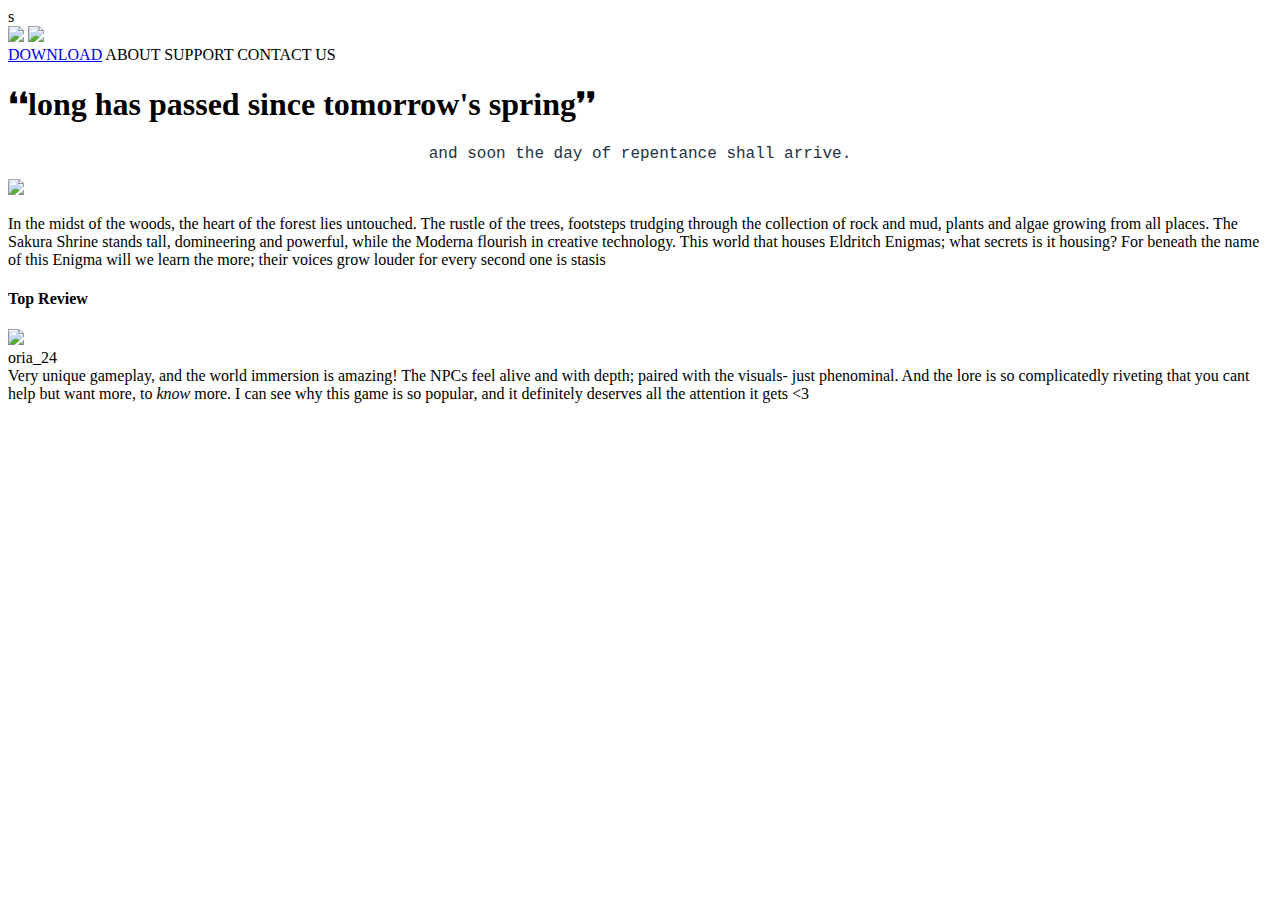
==== index.html @ 205114a6 "Add files via upload" ====
<!DOCTYPE html>
<html>

    <head>
        <link rel="stylesheet" href="../eldritch; ver 1.1/css/gamesite.css">
        <title>Home - Eldritch Enigma</title>
        <link rel="shortcut icon" type="img/jpeg" href="../eldritch; ver 1.1/images/eldritch_logo.png">
    </head>s

    <!--the logo for this is made by me, using assets in the PicsArt library.-->

    <body>
        <div id="wrapper">

            <img id="logo" src="../eldritch; ver 1.1/images/eldritch_logo.png"/>
            <a href="/htdocs/index.html"><img id="name" src="../eldritch; ver 1.1/images/eldritchname.png"/></a>
            <div id="optionbar">
                <a href="../eldritch; ver 1.1/htdocs/downloadpage.html"><span class="options">DOWNLOAD</span></a>
                <a><span class="options">ABOUT</span></a>
                <a><span class="options">SUPPORT</span></a>
                <a><span class="options">CONTACT US</span></a>
            </div>

            <div class="quote"><h1>❛❛long has passed since tomorrow's spring❜❜</h1></div>
            <p style="text-align:center; color: #223242; font-family: 'Courier New', Courier, monospace;">and soon the day of repentance shall arrive.</p>

            <p>
                <img class="gameimg" src="../eldritch; ver 1.1/images/game image.png"/>
                <div class="gamedesc">In the midst of the woods, the heart of the forest lies untouched. The rustle of the trees, footsteps trudging through the collection of rock and mud, plants and algae growing from all places. The Sakura Shrine stands tall, domineering and powerful, while the Moderna flourish in creative technology. This world that houses Eldritch Enigmas; what secrets is it housing? For beneath the name of this Enigma will we learn the more; their voices grow louder for every second one is stasis</div>
                <div id="reviewhead"><h4>Top Review</h4></div>

                <!--the game banner is edited by me, however the original illustrations are not mine
                the first image used is by VityaR83 on devianART
                second is by RyuZUy on devianART
                and the last is by TheEnderling, also on devianART-->

                <div id="reviews">
                    
                    <img class="reviewicon" src="../eldritch; ver 1.1/images/review1.png"/>
                    <div class="reviewname">oria_24</div>
                    <span class="reviewtext">Very unique gameplay, and the world immersion is amazing! The NPCs feel alive and with depth; paired with the visuals- just phenominal. And the lore is so complicatedly riveting that you cant help but want more, to <em>know</em> more. I can see why this game is so popular, and it definitely deserves all the attention it gets <3</span>
                </div>

                <!--the profile picture used is uploaded by the user mnhozis on Tumgir 9 months ago-->
            </p>

        </div>

    </body>

</html>

<!--all other media used is made by me; the story unfolds itself by time and 
i plan on using my scuffed designs and progress making this website to be
part of the overarching story of this arg in a way. all the files in here are
meant to be explored, so images or css classes/ids that look off or have 
ominous and vague names are on purpose; to fuel the storyline in the long run-->
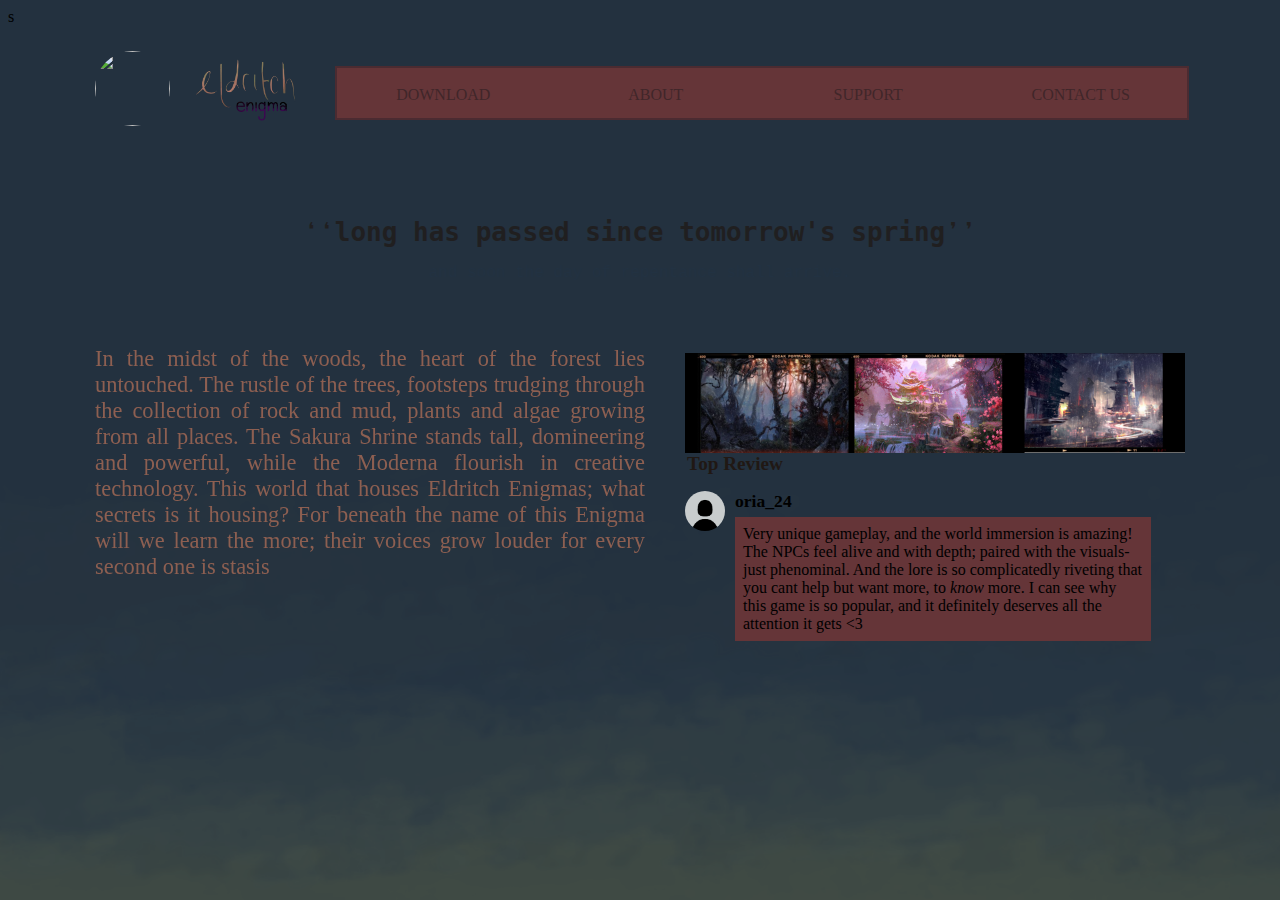
==== commit 376e73c4: "Update index.html" ====
--- a/index.html
+++ b/index.html
@@ -2,9 +2,9 @@
 <html>
 
     <head>
-        <link rel="stylesheet" href="../eldritch; ver 1.1/css/gamesite.css">
+        <link rel="stylesheet" href="../css/gamesite.css">
         <title>Home - Eldritch Enigma</title>
-        <link rel="shortcut icon" type="img/jpeg" href="../eldritch; ver 1.1/images/eldritch_logo.png">
+        <link rel="shortcut icon" type="img/jpeg" href="../images/eldritch_logo.png">
     </head>s
 
     <!--the logo for this is made by me, using assets in the PicsArt library.-->
@@ -12,10 +12,10 @@
     <body>
         <div id="wrapper">
 
-            <img id="logo" src="../eldritch; ver 1.1/images/eldritch_logo.png"/>
-            <a href="/htdocs/index.html"><img id="name" src="../eldritch; ver 1.1/images/eldritchname.png"/></a>
+            <img id="logo" src="../images/eldritch_logo.png"/>
+            <a href="../htdocs/index.html"><img id="name" src="../images/eldritchname.png"/></a>
             <div id="optionbar">
-                <a href="../eldritch; ver 1.1/htdocs/downloadpage.html"><span class="options">DOWNLOAD</span></a>
+                <a href="../htdocs/downloadpage.html"><span class="options">DOWNLOAD</span></a>
                 <a><span class="options">ABOUT</span></a>
                 <a><span class="options">SUPPORT</span></a>
                 <a><span class="options">CONTACT US</span></a>
@@ -25,7 +25,7 @@
             <p style="text-align:center; color: #223242; font-family: 'Courier New', Courier, monospace;">and soon the day of repentance shall arrive.</p>
 
             <p>
-                <img class="gameimg" src="../eldritch; ver 1.1/images/game image.png"/>
+                <img class="gameimg" src="../images/game image.png"/>
                 <div class="gamedesc">In the midst of the woods, the heart of the forest lies untouched. The rustle of the trees, footsteps trudging through the collection of rock and mud, plants and algae growing from all places. The Sakura Shrine stands tall, domineering and powerful, while the Moderna flourish in creative technology. This world that houses Eldritch Enigmas; what secrets is it housing? For beneath the name of this Enigma will we learn the more; their voices grow louder for every second one is stasis</div>
                 <div id="reviewhead"><h4>Top Review</h4></div>
 
@@ -36,7 +36,7 @@
 
                 <div id="reviews">
                     
-                    <img class="reviewicon" src="../eldritch; ver 1.1/images/review1.png"/>
+                    <img class="reviewicon" src="../images/review1.png"/>
                     <div class="reviewname">oria_24</div>
                     <span class="reviewtext">Very unique gameplay, and the world immersion is amazing! The NPCs feel alive and with depth; paired with the visuals- just phenominal. And the lore is so complicatedly riveting that you cant help but want more, to <em>know</em> more. I can see why this game is so popular, and it definitely deserves all the attention it gets <3</span>
                 </div>
@@ -54,4 +54,4 @@
 i plan on using my scuffed designs and progress making this website to be
 part of the overarching story of this arg in a way. all the files in here are
 meant to be explored, so images or css classes/ids that look off or have 
-ominous and vague names are on purpose; to fuel the storyline in the long run-->+ominous and vague names are on purpose; to fuel the storyline in the long run-->
--- a/css/gamesite.css
+++ b/css/gamesite.css
@@ -0,0 +1,181 @@
+
+img#logo {
+    width: 75px;
+    height: 75px;
+    border-radius: 50%;
+    margin-left: 30px;
+    margin-top: 25px;
+    margin-right: 20px;
+    float: left;
+}
+
+img#name {
+    width: 10%;
+    height: 10%;
+    float: left;
+    margin-top: 17px;
+}
+
+#optionbar {
+    width: 850px;
+    height: 50px;
+    float: left;
+    margin-left: 30px;
+    margin-top: 40px;
+    border: 2px solid #4B2B31;
+    background-color: #4B2B31;
+    position: sticky;
+}
+
+.options {
+    width: 210.5px;
+    height: 31px;
+    float:left;
+    text-align: center;
+    vertical-align: middle;
+    font-family: 'Times New Roman', Times, serif;
+    padding-top: 17px;
+    border: 1px solid #B3534D;
+    background-color: #B3534D;
+    opacity: 25%;
+    transition: 0.8s ease;
+    position: sticky;
+    object-fit: cover;
+}
+
+.options:hover {
+    opacity: 50%;
+    border-radius: 10%;
+    background-color: #a5605c;
+}
+
+html {
+    background-color: #233342;
+    background-image: url('../images/bg2.png'); 
+    background-size: cover;
+    background-position: center;
+    background-repeat: no-repeat;
+    height: 100%;
+}
+
+a {
+    color: #201814;
+    text-decoration: none;
+}
+
+#wrapper {
+    margin-left:auto;
+    margin-right:auto;
+    width: 1150px;
+}
+
+/* homepage specific */
+
+.quote {
+    text-align: center;
+    padding-top: 70px;
+    clear: both;
+    font-family: monospace;
+    color: #201814;
+    opacity: 70%;
+}
+
+.gamedesc {
+    clear: left;
+    width: 550px;
+    height: 300px;
+    margin-top: 48px;
+    margin-left: 30px;
+    font-size: 140%;
+    color: #8d5f51;
+    text-align: justify;
+    position: fixed;
+}
+
+.gameimg {
+    float: right;
+    width: 500px;
+    height: 100px;
+    margin-top: 55px;
+    margin-right: 30px;
+}
+
+#reviewhead {
+    clear: both;
+    text-align: center;
+    margin-top: 40px;
+    margin-left: 190px;
+    font-size: 120%;
+    color: #201814;
+}
+
+#reviews {
+    clear: both;
+    margin-left: 620px;
+    width: 500px;
+}
+
+img.reviewicon {
+    width: 40px;
+    height: 40px;
+    border-radius: 50%;
+    float: left;
+    margin-top: -10px;
+}
+
+.reviewname {
+    float: left;
+    margin-left: 10px;
+    margin-top: -10px;
+    margin-bottom: 5px;
+    font-weight: bold;
+    font-size: 110%;
+}
+
+.reviewname:hover {
+    text-decoration: underline;
+}
+
+.reviewtext {
+    float: left;
+    margin-left: 10px;
+    width: 400px;
+    background-color: #653538;
+    border-color: 2px solid #45252c;
+    padding: 8px;
+}
+
+/* download page!! */
+
+.downloadheader {
+    text-align: center;
+    padding-top: 30px;
+    clear: both;
+    color: #201814;
+}
+
+.downloadbutton {
+    margin: auto;
+    height: 50px;
+    width: 250px;
+    background-color: #653538;
+    border-radius: 10%;
+    transition: 0.8s ease;
+    text-align: center;
+    line-height: 50px;
+    color: #201814;
+}
+
+.downloadbutton:hover {
+    transform: scale(1.1);
+    background-color: #8f454a;
+}
+
+.⌰⍜☌ {
+    clear: both;
+    margin: auto;
+    text-align: center;
+    height: 20px;
+    width: 50px;
+    margin-top: 5px;
+}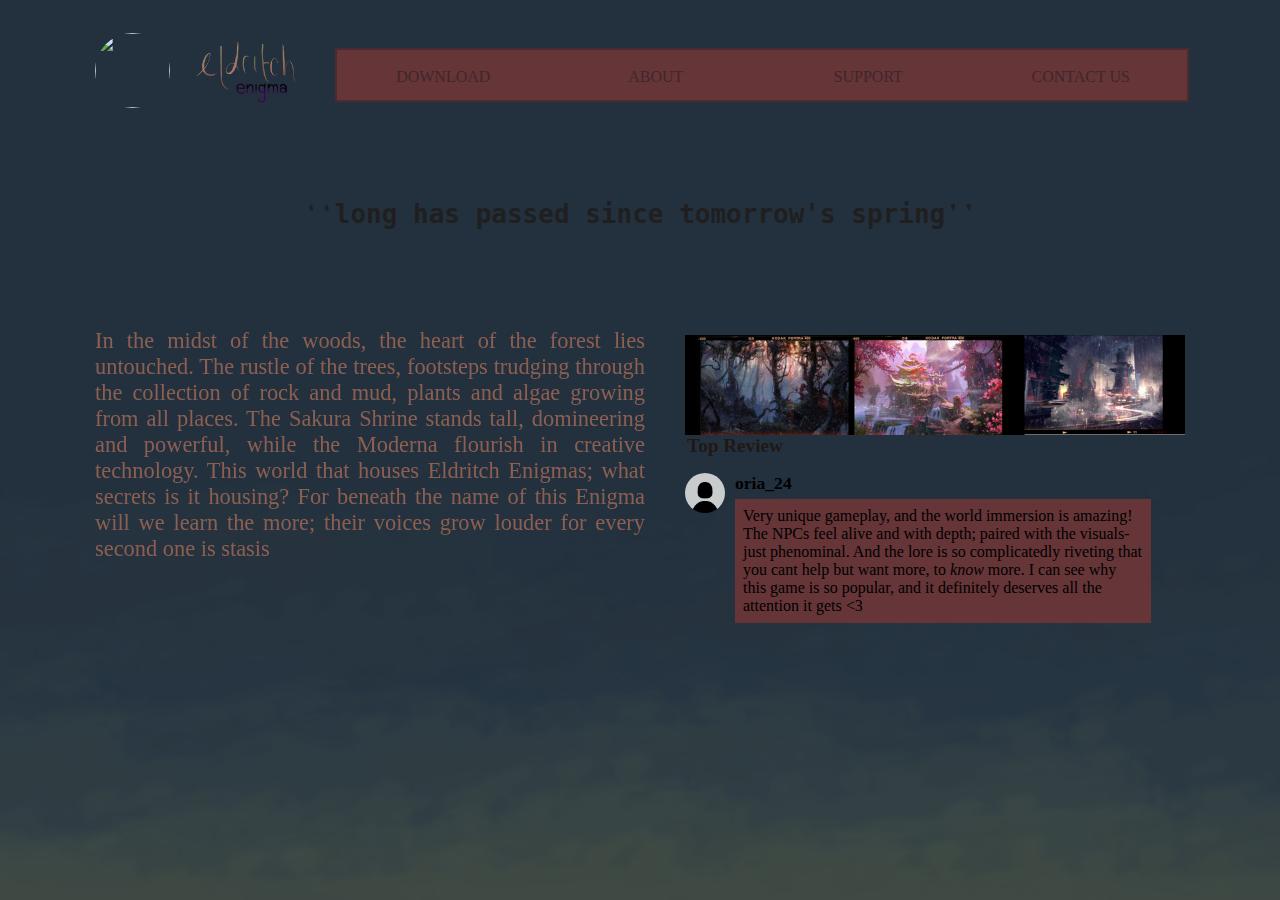
==== commit 863e13c4: "Add files via upload" ====
--- a/index.html
+++ b/index.html
@@ -2,30 +2,30 @@
 <html>
 
     <head>
-        <link rel="stylesheet" href="../css/gamesite.css">
+        <link rel="stylesheet" href="./css/gamesite.css">
         <title>Home - Eldritch Enigma</title>
-        <link rel="shortcut icon" type="img/jpeg" href="../images/eldritch_logo.png">
-    </head>s
+        <link rel="shortcut icon" type="img/jpeg" href="./images/eldritch_logo.png">
+    </head>
 
     <!--the logo for this is made by me, using assets in the PicsArt library.-->
 
     <body>
         <div id="wrapper">
 
-            <img id="logo" src="../images/eldritch_logo.png"/>
-            <a href="../htdocs/index.html"><img id="name" src="../images/eldritchname.png"/></a>
+            <img id="logo" src="./images/eldritch_logo.png"/>
+            <a href="./htdocs/index.html"><img id="name" src="./images/eldritchname.png"/></a>
             <div id="optionbar">
-                <a href="../htdocs/downloadpage.html"><span class="options">DOWNLOAD</span></a>
-                <a><span class="options">ABOUT</span></a>
-                <a><span class="options">SUPPORT</span></a>
-                <a><span class="options">CONTACT US</span></a>
+                <a href="./htdocs/downloadpage.html"><span class="options">DOWNLOAD</span></a>
+                <a href="./htdocs/aboutpage.html"><span class="options">ABOUT</span></a>
+                <a href="./htdocs/supportpage.html"><span class="options">SUPPORT</span></a>
+                <a href="./htdocs/contactpage.html"><span class="options">CONTACT US</span></a>
             </div>
 
             <div class="quote"><h1>❛❛long has passed since tomorrow's spring❜❜</h1></div>
             <p style="text-align:center; color: #223242; font-family: 'Courier New', Courier, monospace;">and soon the day of repentance shall arrive.</p>
 
             <p>
-                <img class="gameimg" src="../images/game image.png"/>
+                <img class="gameimg" src="./images/game image.png"/>
                 <div class="gamedesc">In the midst of the woods, the heart of the forest lies untouched. The rustle of the trees, footsteps trudging through the collection of rock and mud, plants and algae growing from all places. The Sakura Shrine stands tall, domineering and powerful, while the Moderna flourish in creative technology. This world that houses Eldritch Enigmas; what secrets is it housing? For beneath the name of this Enigma will we learn the more; their voices grow louder for every second one is stasis</div>
                 <div id="reviewhead"><h4>Top Review</h4></div>
 
@@ -36,7 +36,7 @@
 
                 <div id="reviews">
                     
-                    <img class="reviewicon" src="../images/review1.png"/>
+                    <img class="reviewicon" src="./images/review1.png"/>
                     <div class="reviewname">oria_24</div>
                     <span class="reviewtext">Very unique gameplay, and the world immersion is amazing! The NPCs feel alive and with depth; paired with the visuals- just phenominal. And the lore is so complicatedly riveting that you cant help but want more, to <em>know</em> more. I can see why this game is so popular, and it definitely deserves all the attention it gets <3</span>
                 </div>
@@ -54,4 +54,4 @@
 i plan on using my scuffed designs and progress making this website to be
 part of the overarching story of this arg in a way. all the files in here are
 meant to be explored, so images or css classes/ids that look off or have 
-ominous and vague names are on purpose; to fuel the storyline in the long run-->
+ominous and vague names are on purpose; to fuel the storyline in the long run-->--- a/css/gamesite.css
+++ b/css/gamesite.css
@@ -55,6 +55,7 @@
     background-size: cover;
     background-position: center;
     background-repeat: no-repeat;
+    background-attachment: fixed;
     height: 100%;
 }
 
@@ -178,4 +179,106 @@
     height: 20px;
     width: 50px;
     margin-top: 5px;
-}+}
+
+/* about page!! */
+
+.aboutheader {
+    text-align:left;
+    clear: both;
+    color: #201814;
+    margin-left: 105px;
+    padding-top: 100px;
+}
+
+img#devlogo {
+    float: left;
+    width: 200px;
+    height: 200px;
+    padding-right: 100px;
+}
+
+.devdesc {
+    height: 200px;
+    width: 800px;
+    margin-left: 105px;
+    font-size: 120%;
+    color: #8d5f51;
+}
+
+/* support page!! */
+
+.supheader {
+    text-align: center;
+    clear: both;
+    color: #201814;
+    padding-top: 60px;
+}
+
+.merchbutton {
+    margin: auto;
+    height: 75px;
+    width: 400px;
+    background-color: #653538;
+    border-radius: 10%;
+    transition: 0.8s ease;
+    text-align: center;
+    line-height: 75px;
+    color: #201814;
+    font-size: 150%;
+    display: table;
+    font-weight: bold;
+}
+
+.merchbutton:hover {
+    transform: scale(1.1);
+    background-color: #8f454a;
+}
+
+/* contact page!! */
+
+.contactheader {
+    text-align: center;
+    padding-top: 30px;
+    clear: both;
+    color: #201814;
+}
+
+img.twt {
+    width: 300px;
+    height: 300px;
+    padding: 55px;
+}
+
+img.fb {
+    width: 200px;
+    height: 200px;
+    padding: 55px;
+    margin-bottom: 50px;
+    clear: right;
+}
+
+img.reddit {
+    width: 210px;
+    height: 210px;
+    padding: 55px;
+    padding-left: 90px;
+    margin-bottom: 45px;
+    clear: right;
+}
+
+.mysocials {
+    text-align: center;
+}
+
+.myfb > a > img {
+    z-index: 1;
+    position: relative;
+    left: 0px;
+    bottom: 0px;
+    width: 40px;
+    height: 40px;
+}
+
+
+
